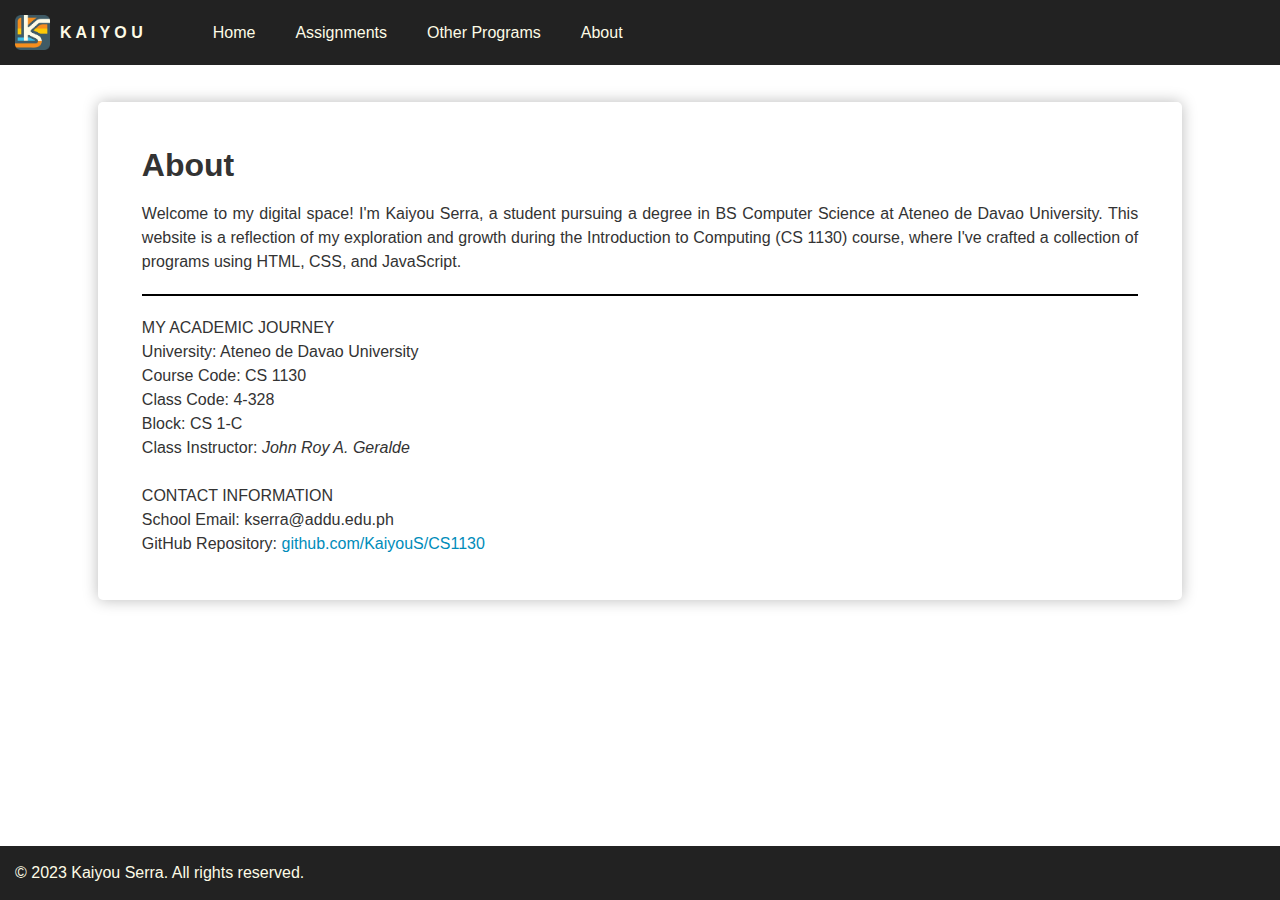
==== about.html @ 54554f16 "Added files via upload" ====
<!DOCTYPE html>
<html>
<head>
    <meta charset="UTF-8">
    <meta name="viewport" content="width=device-width, initial-scale=1">
    <title>About | 海容</title>
    <meta property="og:title" content="About | 海容">
    <meta property="og:description" content="Venture into the world of computing. This website contains the projects and other programs created by Kaiyou Serra of CS 1-C for the course CS 1130: Introduction to Computing.">
    <meta property="og:image" content="https://raw.githubusercontent.com/KaiyouS/CS1130/main/src/images/logo/preview.png">
    <link rel="stylesheet" href="./src/styles/shared.css">
    <link rel="icon" href="./src/images/logo/favicon.ico">
    <script async src="https://www.googletagmanager.com/gtag/js?id=G-S5SN18E6E5"></script><script>window.dataLayer=window.dataLayer || []; function gtag(){dataLayer.push(arguments)} gtag('js', new Date()); gtag('config', 'G-S5SN18E6E5');</script>
    <!---------- IMPORT HEADER ----------><script src="https://ajax.googleapis.com/ajax/libs/jquery/3.5.1/jquery.min.js"></script><script>$(function(){$("#header").load("/header.html");});</script> 
</head>
<body>
	<!-- <div id="header"></div> -->
    <!---------- HEADER ----------><header><div class="header-content"><h1><a href="index.html" class="logo-container"><img src="./src/images/logo/site-logo.png" alt="Site Logo" id="site-logo"><p id="logo-text">K A I Y O U</p></a></h1><nav><ul><li><a href="index.html">Home</a></li><li class="dropdown"><a href="#">Assignments</a><div class="dropdown-content"><a href="conversion.html">Assignment #1: Conversion</a><a href="income-tax.html">Assignment #2: Income Tax</a><a href="loops.html">Assignment #3: Loops</a><a href="simple-payroll.html">Assignment #4: Simple Payroll</a></div></li><li class="dropdown"><a href="#">Other Programs</a><div class="dropdown-content"><a href="grade-computation.html">Compute Grade</a><a href="add-number.html">Add Two Numbers</a><a href="shopping-cart.html">Shopping Cart</a><a href="stars.html">All The Stars</a></div></li><li><a href="about.html">About</a></li></ul></nav></div></header>
    <div class="main-container">
        <div class="single-container">
            <div class="single-content large-content">
                <h1>About</h1>
                <br>
                <p>
                    Welcome to my digital space! I'm <b>Kaiyou Serra</b>, a student pursuing a degree in BS Computer Science at Ateneo de Davao University. This website is a reflection of my exploration and growth during the Introduction to Computing (CS 1130) course, where I've crafted a collection of programs using HTML, CSS, and JavaScript.
                </p>
                <hr>
                <p>
                    <b>MY ACADEMIC JOURNEY</b><br>
                    <b>University:</b> Ateneo de Davao University<br>
                    <b>Course Code:</b> CS 1130<br>
                    <b>Class Code:</b> 4-328<br>
                    <b>Block:</b> CS 1-C<br>
                    <b>Class Instructor:</b> <i>John Roy A. Geralde</i><br>
                    <br>
                    <b>CONTACT INFORMATION</b><br>
                    <b>School Email:</b> kserra@addu.edu.ph<br>
                    <b>GitHub Repository:</b> <a href="https://github.com/KaiyouS/CS1130" target="_blank">github.com/KaiyouS/CS1130</a><br>
                </p>
            </div>
        </div>
    </div>
    <footer>
        <div class="footer-content">
            <p>© 2023 Kaiyou Serra. All rights reserved.</p>
        </div>
    </footer>
</body>
</html>
---- src/styles/shared.css ----
/* ------------------ GENERAL ------------------ */
* {
    margin: 0;
    padding: 0;
}

body {
    font-family: 'Arial', sans-serif;
    background-color: #ffffff;
}

h1 {
    margin: 0;
    color: #333333;
}

p {
    margin: 0;
    color: #333333;
    text-align: justify;
    font-size: 16px;
    font-weight: lighter;
    line-height: 1.5;
}

hr {
    border: 1px solid #000000;
    margin-top: 20px;
    margin-bottom: 20px;
    margin-left: 0%;
    margin-right: 0%;
}

label {
    font-weight: bold;
    color: #555;
}

select, input, button {
    padding: 8px;
    margin: 5px 0;
    border: 1px solid #ccc;
    border-radius: 4px;
    box-sizing: border-box;
    font-size: 16px;
    display: block;
    width: 100%;
    margin-bottom: 10px;
}

button {
    background-color: rgb(250, 151, 46);
    color: white;
    border: none;
    font-weight: bold;
}

button:hover {
    background-color: #e3841e;
}

option {
    color: #000;
    background-color: #f0f0f0;
    font-weight: lighter;
}

.justify {
    text-align: justify;
}

.center {
    text-align: center;
}

.right {
    text-align: right;
}

.left {
    text-align: left;
}

.small {
    font-size: 14px;
}

.medium {
    font-size: 16px;
}

.large {
    font-size: 18px;
}

.lighter-color {
    color: #555555;
}

.block {
    display: block;
}

.caution-color {
    background-color: #ee3939;
}

.caution-color:hover {
    background-color: #c92b2b;
}

/* ------------------ HEADER ------------------ */
header {
    background-color: #222222;
    padding: 15px;
    position: fixed;
    top: 0;
    left: 0;
    width: 100%;
    z-index: 100;
    align-items: center;
}

.header-content {
    display: flex;
    align-items: center;
    justify-content: flex-start;
}

.logo-container {
    color: #fdfbe6;
    display: flex;
    justify-content: space-between;
    align-items: center;
    text-decoration: none;
    font-size: 16px;
    margin-right: 50px;
}

#site-logo {
    width: 35px;
    height: auto;
    display: block;
    margin-right: 10px;
}

#logo-text {
    color: #fdfbe6;
    font-weight: bold;
}

nav ul {
    list-style: none;
    margin: 0;
    padding: 0;
    display: flex;
    align-self: center;
}

nav ul li {
    margin-right: 0px;
}

nav a {
    text-decoration: none;
    color: #fdfbe6;
    font-weight: normal;
}

li > a:hover {
    color: #ea8a25;
    transition: color 0.2s ease-out;
    background-color: #333333;
}

.dropdown {
    position: relative;
    display: inline-block;
}

.dropdown-content {
    box-shadow: 0 8px 16px rgba(0, 0, 0, 0.2);
    background-color: #f9f9f9;
    position: absolute;
    margin-top: 23px;
    min-width: 300px;
    display: none;
    z-index: 1;
}

li > a {
    padding: 23px 20px;
}

.dropdown-content a {
    color: #333333;
    text-decoration: none;
    padding: 12px 16px;
    display: block;
}

.dropdown-content a:hover {
    background-color: #ddd;
    color: #333333;
    text-decoration: none;
    padding: 12px 16px;
    display: block;
}

.dropdown:hover .dropdown-content {
    display: block;
}

/* ------------------ FOOTER ------------------ */
footer {
    background-color: #222222;
    color: #fdfbe6;
    padding: 15px;
    position: fixed;
    bottom: 0;
    left: 0;
    width: 100%;
    z-index: 100;
    align-items: center;
}

.footer-content {
    display: flex;
    align-items: center;
    justify-content: space-between;
}

.footer-content p {
    color: #fdfbe6;
    margin: 0;
}

/* ------------------ HYPERLINK ------------------ */
#home {
    color: #008CBA;
    text-decoration: none;
    margin-bottom: 20px;
    display: block;
}

#home:hover, a:hover {
    color: #005580;
}

a {
    color: #008CBA;
    text-decoration: none;
}

/* ------------------ MAIN ------------------ */

/* padding: [top] [right] [bottom] [left]; */

.main-container {
    display: flex;
    flex-direction: column;
    align-items: stretch;
    padding: 8% 4% 4% 4%;
}

.page-description {
    padding: 0% 3%;
    flex: 1;
    display: flex;
    flex-direction: column;
    justify-content: flex-start;
}

.content-wrapper {
    display: flex;
}

.ratio-fifty {
    width: 50%;
    padding: 0% 3% 3% 3%;
}

.ratio-thirty {
    width: 30%;
    padding: 0% 3% 3% 3%;
}

.ratio-seventy {
    width: 70%;
    padding: 0% 3% 3% 3%;
}

.container-left {
    float: left;
}

.container-right {
    float: right;
}

.content-left, .content-right {
    box-shadow: 0 0 15px #00000045;
    background-color: #ffffff;
    border-radius: 5px;
    padding: 50px;
    height: 90%;
    flex: 1;
    display: flex;
    flex-direction: column;
    justify-content: flex-start;
}

.single-container {
    padding: 0% 3% 3% 3%;
    display: flex;
    justify-content: center;
    align-items: center;
}

.single-content {
    box-shadow: 0 0 15px #00000045;
    background-color: #ffffff;
    border-radius: 5px;
    padding: 4%;
    flex: 0 0 auto;
    display: flex;
    flex-direction: column;
    justify-content: flex-start;
}

.small-content {
    width: 40%;
}

.medium-content {
    width: 70%;
}

.large-content {
    width: 90%;
}

.full-content {
    width: 100%;
}

/* ------------------ TABLE ------------------ */
table {
    font-size: 12px;
    border-collapse: collapse;
}

tr {
    text-align: center;
    border: 1px solid #cccccc;
}

td, th {
    padding: 8px;
    text-align: center;
    border: 1px solid #cccccc;
}

/* ------------------ MODAL ------------------ */
.modal {
    display: none;
    position: fixed;
    z-index: 101;
    left: 0;
    top: 0;
    width: 100%;
    height: 100%;
    background-color: rgba(0,0,0,0.5);
}

.modal-content {
    background-color: #fefefe;
    border: 1px solid #888;
    border-radius: 5px;
    justify-content: center;
    align-items: center;
    margin: 15% auto;
    margin-top: 12%;
    padding: 3% 3% 3% 3%;
    width: 60%;
    box-sizing: border-box;
}

.modal-content table {
    width: 100%;
}

.modal-content span {
    color: #555555;
    margin-top: -10px;
    font-size: 22px;
    cursor: pointer;
    float: right;
    display: block;
}

#confirmModal {
    background-color: #f48f22;
    color: white;
}

#confirmModal:hover {
    background-color: #e3841e;
}

#cancelModal {
    background-color: #f0f0f0;
    border: 1px solid #ccc;
    color: black;
}

#cancelModal:hover {
    background-color: #dddddd;
}

/* ------------------ OTHERS ------------------ */
.highlight {
    background-color: #ffff99;
}

#result-feedback {
    color: #4caf50;
}

#cart table {
    width: 100%;
}
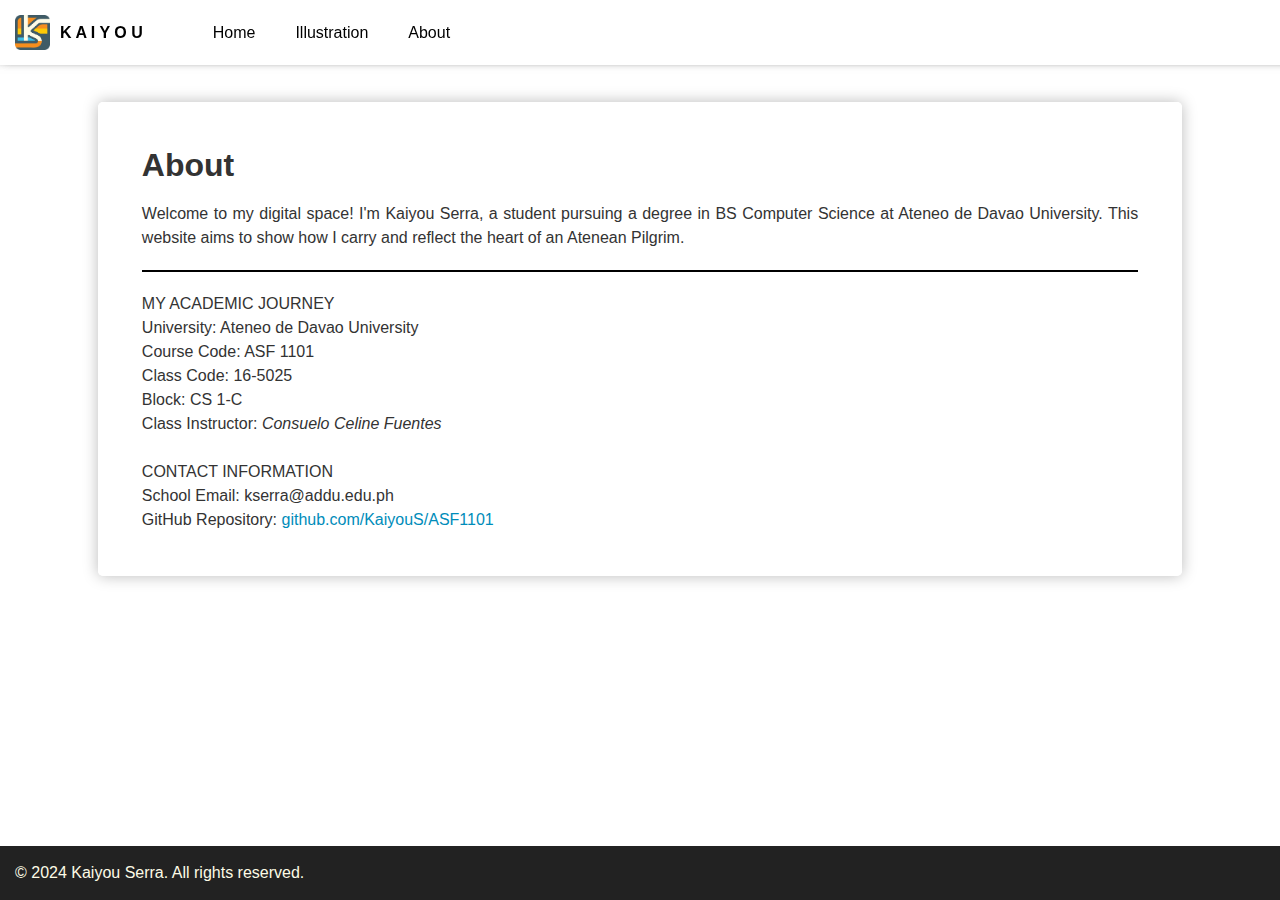
==== commit b7df23df: "ASF1101 Content Added" ====
--- a/about.html
+++ b/about.html
@@ -5,43 +5,43 @@
     <meta name="viewport" content="width=device-width, initial-scale=1">
     <title>About | 海容</title>
     <meta property="og:title" content="About | 海容">
-    <meta property="og:description" content="Venture into the world of computing. This website contains the projects and other programs created by Kaiyou Serra of CS 1-C for the course CS 1130: Introduction to Computing.">
+    <meta property="og:description" content="Come on grab your friends, we will go to very distant lands.">
     <meta property="og:image" content="https://raw.githubusercontent.com/KaiyouS/CS1130/main/src/images/logo/preview.png">
     <link rel="stylesheet" href="./src/styles/shared.css">
     <link rel="icon" href="./src/images/logo/favicon.ico">
     <script async src="https://www.googletagmanager.com/gtag/js?id=G-S5SN18E6E5"></script><script>window.dataLayer=window.dataLayer || []; function gtag(){dataLayer.push(arguments)} gtag('js', new Date()); gtag('config', 'G-S5SN18E6E5');</script>
-    <!---------- IMPORT HEADER ----------><script src="https://ajax.googleapis.com/ajax/libs/jquery/3.5.1/jquery.min.js"></script><script>$(function(){$("#header").load("/header.html");});</script> 
+    <!---------- HEADER ----------><header id="home"><div class="header-content"><h1><a href="index.html" class="logo-container"><img src="./src/images/logo/site-logo.png" alt="Site Logo" id="site-logo"><p id="logo-text">K A I Y O U</p></a></h1><nav><ul><li><a href="#home">Home</a></li><li class="dropdown"><li><a href="illustration.html">Illustration</a></li><li><a href="about.html">About</a></li></ul></nav></div></header>
 </head>
 <body>
 	<!-- <div id="header"></div> -->
-    <!---------- HEADER ----------><header><div class="header-content"><h1><a href="index.html" class="logo-container"><img src="./src/images/logo/site-logo.png" alt="Site Logo" id="site-logo"><p id="logo-text">K A I Y O U</p></a></h1><nav><ul><li><a href="index.html">Home</a></li><li class="dropdown"><a href="#">Assignments</a><div class="dropdown-content"><a href="conversion.html">Assignment #1: Conversion</a><a href="income-tax.html">Assignment #2: Income Tax</a><a href="loops.html">Assignment #3: Loops</a><a href="simple-payroll.html">Assignment #4: Simple Payroll</a></div></li><li class="dropdown"><a href="#">Other Programs</a><div class="dropdown-content"><a href="grade-computation.html">Compute Grade</a><a href="add-number.html">Add Two Numbers</a><a href="shopping-cart.html">Shopping Cart</a><a href="stars.html">All The Stars</a></div></li><li><a href="about.html">About</a></li></ul></nav></div></header>
+    <!---------- HEADER ----------><header id="home"><div class="header-content"><h1><a href="index.html" class="logo-container"><img src="./src/images/logo/site-logo.png" alt="Site Logo" id="site-logo"><p id="logo-text">K A I Y O U</p></a></h1><nav><ul><li><a href="index.html">Home</a></li><li class="dropdown"><li><a href="illustration.html">Illustration</a></li><li><a href="about.html">About</a></li></ul></nav></div></header>
     <div class="main-container">
         <div class="single-container">
             <div class="single-content large-content">
                 <h1>About</h1>
                 <br>
                 <p>
-                    Welcome to my digital space! I'm <b>Kaiyou Serra</b>, a student pursuing a degree in BS Computer Science at Ateneo de Davao University. This website is a reflection of my exploration and growth during the Introduction to Computing (CS 1130) course, where I've crafted a collection of programs using HTML, CSS, and JavaScript.
+                    Welcome to my digital space! I'm <b>Kaiyou Serra</b>, a student pursuing a degree in BS Computer Science at Ateneo de Davao University. This website aims to show how I carry and reflect the heart of an Atenean Pilgrim.
                 </p>
                 <hr>
                 <p>
                     <b>MY ACADEMIC JOURNEY</b><br>
                     <b>University:</b> Ateneo de Davao University<br>
-                    <b>Course Code:</b> CS 1130<br>
-                    <b>Class Code:</b> 4-328<br>
+                    <b>Course Code:</b> ASF 1101<br>
+                    <b>Class Code:</b> 16-5025<br>
                     <b>Block:</b> CS 1-C<br>
-                    <b>Class Instructor:</b> <i>John Roy A. Geralde</i><br>
+                    <b>Class Instructor:</b> <i>Consuelo Celine Fuentes</i><br>
                     <br>
                     <b>CONTACT INFORMATION</b><br>
                     <b>School Email:</b> kserra@addu.edu.ph<br>
-                    <b>GitHub Repository:</b> <a href="https://github.com/KaiyouS/CS1130" target="_blank">github.com/KaiyouS/CS1130</a><br>
+                    <b>GitHub Repository:</b> <a href="https://github.com/KaiyouS/ASF1101" target="_blank">github.com/KaiyouS/ASF1101</a><br>
                 </p>
             </div>
         </div>
     </div>
     <footer>
         <div class="footer-content">
-            <p>© 2023 Kaiyou Serra. All rights reserved.</p>
+            <p>© 2024 Kaiyou Serra. All rights reserved.</p>
         </div>
     </footer>
 </body>
--- a/src/styles/shared.css
+++ b/src/styles/shared.css
@@ -111,7 +111,7 @@
 
 /* ------------------ HEADER ------------------ */
 header {
-    background-color: #222222;
+    background-color: #ffffff;
     padding: 15px;
     position: fixed;
     top: 0;
@@ -119,6 +119,8 @@
     width: 100%;
     z-index: 100;
     align-items: center;
+    box-shadow: #000000 0px -9px 12px;
+    /* Box Shadow format: [color]   [horizontal offset] [vertical offset] [blur radius] */
 }
 
 .header-content {
@@ -128,7 +130,7 @@
 }
 
 .logo-container {
-    color: #fdfbe6;
+    color: #000000;
     display: flex;
     justify-content: space-between;
     align-items: center;
@@ -145,7 +147,7 @@
 }
 
 #logo-text {
-    color: #fdfbe6;
+    color: #000000;
     font-weight: bold;
 }
 
@@ -163,14 +165,14 @@
 
 nav a {
     text-decoration: none;
-    color: #fdfbe6;
+    color: #000000;
     font-weight: normal;
 }
 
 li > a:hover {
     color: #ea8a25;
     transition: color 0.2s ease-out;
-    background-color: #333333;
+    background-color: #e8e8e8;
 }
 
 .dropdown {
@@ -326,6 +328,7 @@
     display: flex;
     flex-direction: column;
     justify-content: flex-start;
+    background-color: rgba(255, 255, 255, 0.801);
 }
 
 .small-content {
